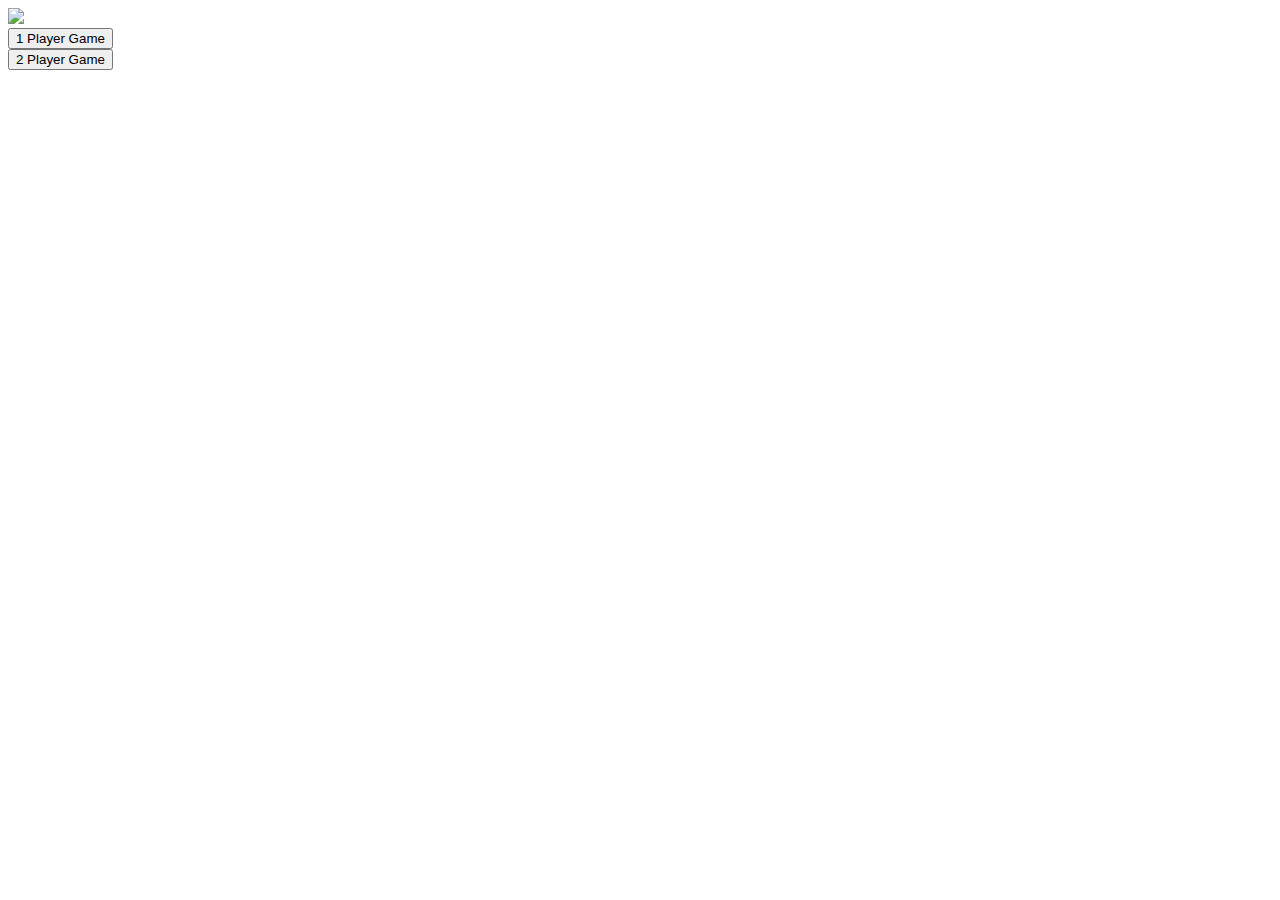
==== flaskr/templates/homepage.html @ 327a9fd1 "editted webpages more" ====
<!DOCTYPE html>
<head>
    <meta charset="UTF-8">
    <meta http-equiv="X-UA-Compatible" content="IE=edge">
    <meta name="viewport" content="width=device-width, initial-scale=1.0, user-scalable=no">
    <title>Connect 4</title>
    <link href="static/main.css" rel="stylesheet" type="text/css">
</head>
<div class = "home">
    <img src="https://i.kym-cdn.com/entries/icons/original/000/025/244/Screen_Shot_2018-01-22_at_10.22.07_AM.png">
    <body>
        <form method = post action = "/ai-game">
            <button name = "new-game" type="submit" class="pick-game-1" value = "True">1 Player Game</button>
        </form>
        <form method = post action = "/game">
            <button name = "new-game" type="submit" class="pick-game-2" value = "True">2 Player Game</button>
        </form>
    </body>
</div>
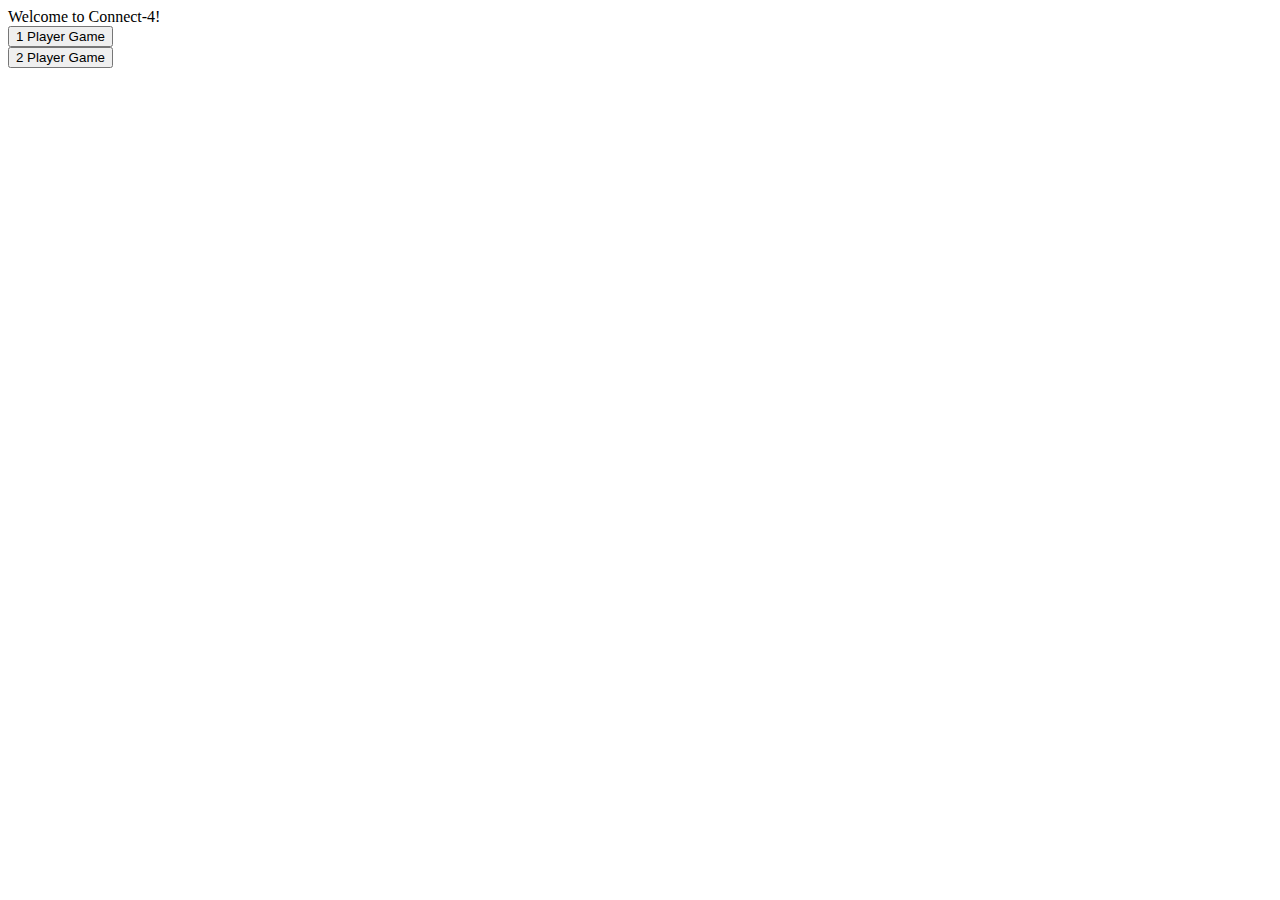
==== commit 6da5a88e: "removed image and buttons placement" ====
--- a/flaskr/templates/homepage.html
+++ b/flaskr/templates/homepage.html
@@ -7,7 +7,7 @@
     <link href="static/main.css" rel="stylesheet" type="text/css">
 </head>
 <div class = "home">
-    <img src="https://i.kym-cdn.com/entries/icons/original/000/025/244/Screen_Shot_2018-01-22_at_10.22.07_AM.png">
+    <div class = "welcome">Welcome to Connect-4!</div>
     <body>
         <form method = post action = "/ai-game">
             <button name = "new-game" type="submit" class="pick-game-1" value = "True">1 Player Game</button>
